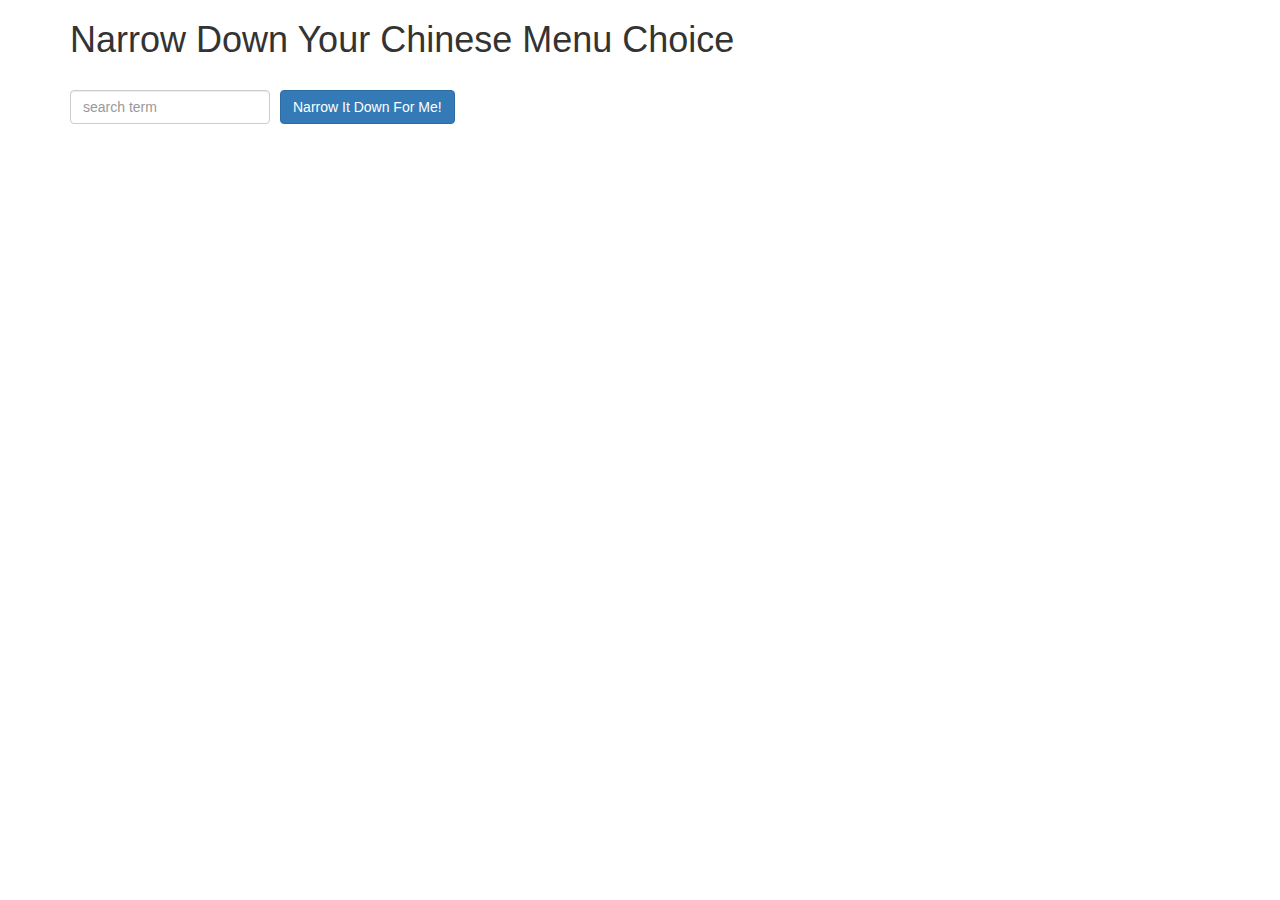
==== module3-solution/index.html @ 6829dc2d "Module 3 Solution Initiated" ====
<!doctype html>
<html lang="en">
  <head>
    <title>Narrow Down Your Menu Choice</title>
    <meta name="viewport" content="width=device-width, initial-scale=1">
    <link rel="stylesheet" href="styles/bootstrap.min.css">
    <link rel="stylesheet" href="styles/styles.css">
  </head>
<body>
   <div class="container">
    <h1>Narrow Down Your Chinese Menu Choice</h1>

    <div class="form-group">
      <input type="text" placeholder="search term" class="form-control">
    </div>
    <div class="form-group narrow-button">
      <button class="btn btn-primary">Narrow It Down For Me!</button>
    </div>

    <!-- Bonus loader (see Bonus section of the assignment) -->
    <items-loader-indicator></items-loader-indicator>

    <!-- found-items should be implemented as a component -->
    <found-items found-items="...." on-remove="...."></found-items>
  </div>

</body>
</html>
---- module3-solution/styles/styles.css ----
h1 {
  margin-bottom: 30px;
}
input[type="text"] {
  width: 200px;
  float: left;
}
.narrow-button {
  float: left;
  margin-left: 10px;
}
.loader {
  display: none;
  margin-left: 5px;
  font-size: 10px;
  float: left;
  border-top: 1.1em solid rgba(147, 147, 147, 0.2);
  border-right: 1.1em solid rgba(147, 147, 147, 0.2);
  border-bottom: 1.1em solid rgba(147, 147, 147, 0.2);
  border-left: 1.1em solid #676767;
  -webkit-transform: translateZ(0);
  -ms-transform: translateZ(0);
  transform: translateZ(0);
  -webkit-animation: load8 1.1s infinite linear;
  animation: load8 1.1s infinite linear;
}
.loader,
.loader:after {
  border-radius: 50%;
  width: 3em;
  height: 3em;
}
@-webkit-keyframes load8 {
  0% {
    -webkit-transform: rotate(0deg);
    transform: rotate(0deg);
  }
  100% {
    -webkit-transform: rotate(360deg);
    transform: rotate(360deg);
  }
}
@keyframes load8 {
  0% {
    -webkit-transform: rotate(0deg);
    transform: rotate(0deg);
  }
  100% {
    -webkit-transform: rotate(360deg);
    transform: rotate(360deg);
  }
}
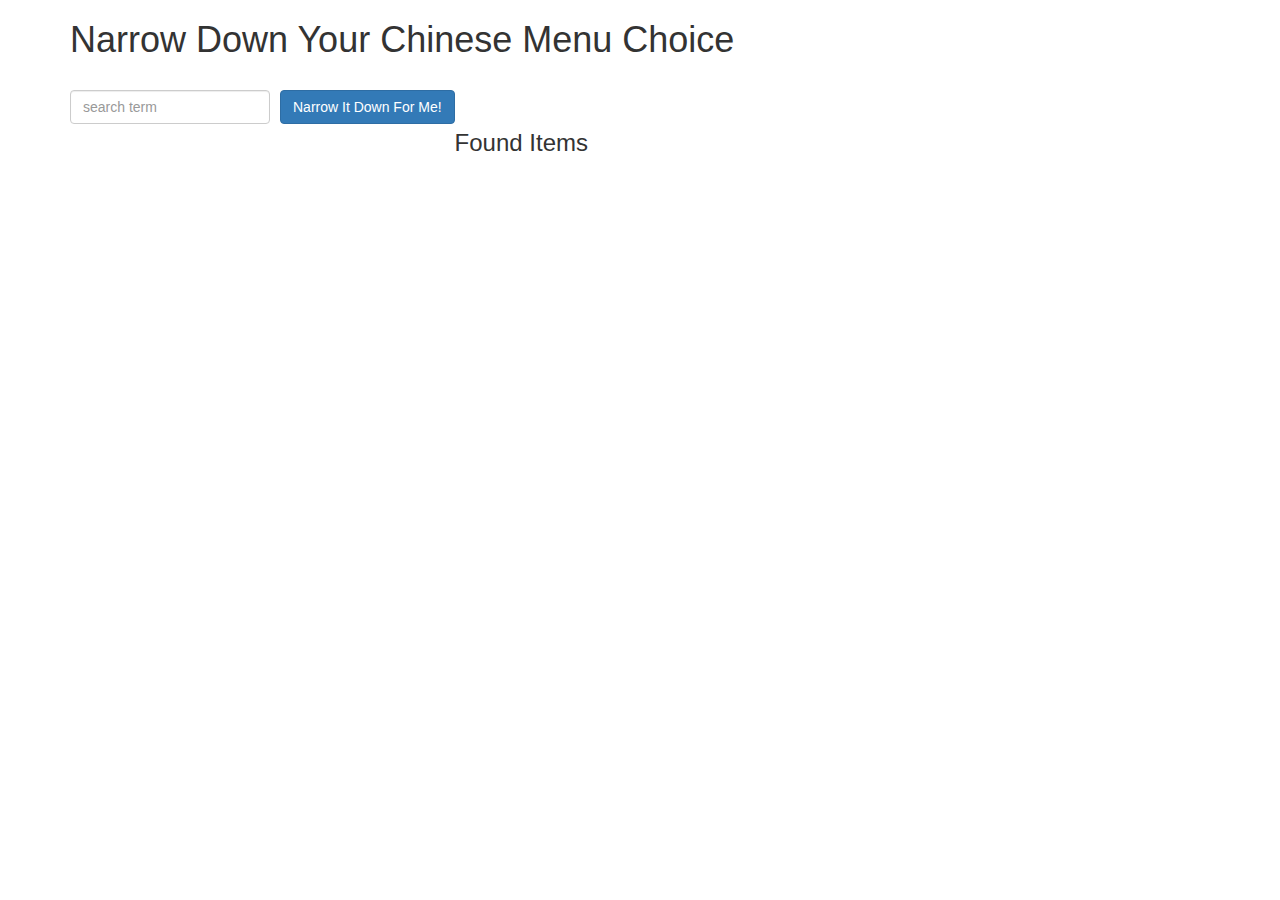
==== commit 657b243b: "Solution almost done" ====
--- a/module3-solution/index.html
+++ b/module3-solution/index.html
@@ -1,28 +1,32 @@
 <!doctype html>
-<html lang="en">
+<html lang="en" ng-app='NarrowItDownApp'>
   <head>
     <title>Narrow Down Your Menu Choice</title>
     <meta name="viewport" content="width=device-width, initial-scale=1">
     <link rel="stylesheet" href="styles/bootstrap.min.css">
     <link rel="stylesheet" href="styles/styles.css">
   </head>
+
 <body>
-   <div class="container">
+   <div class="container" ng-controller='NarrowItDownController as narrowList'>
     <h1>Narrow Down Your Chinese Menu Choice</h1>
 
     <div class="form-group">
-      <input type="text" placeholder="search term" class="form-control">
+      <input type="text" placeholder="search term" class="form-control" ng-model="narrowList.searchTerm">
     </div>
     <div class="form-group narrow-button">
-      <button class="btn btn-primary">Narrow It Down For Me!</button>
+      <button class="btn btn-primary" ng-click="narrowList.searchMenuItems();">Narrow It Down For Me!</button>
     </div>
 
     <!-- Bonus loader (see Bonus section of the assignment) -->
     <items-loader-indicator></items-loader-indicator>
 
     <!-- found-items should be implemented as a component -->
-    <found-items found-items="...." on-remove="...."></found-items>
+    <found-items
+     items="narrowList.found"
+     on-remove="narrowList.removeItem(index)"></found-items>
   </div>
-
+<script src="angular.min.js"></script>
+<script src="app.js"></script>
 </body>
 </html>
